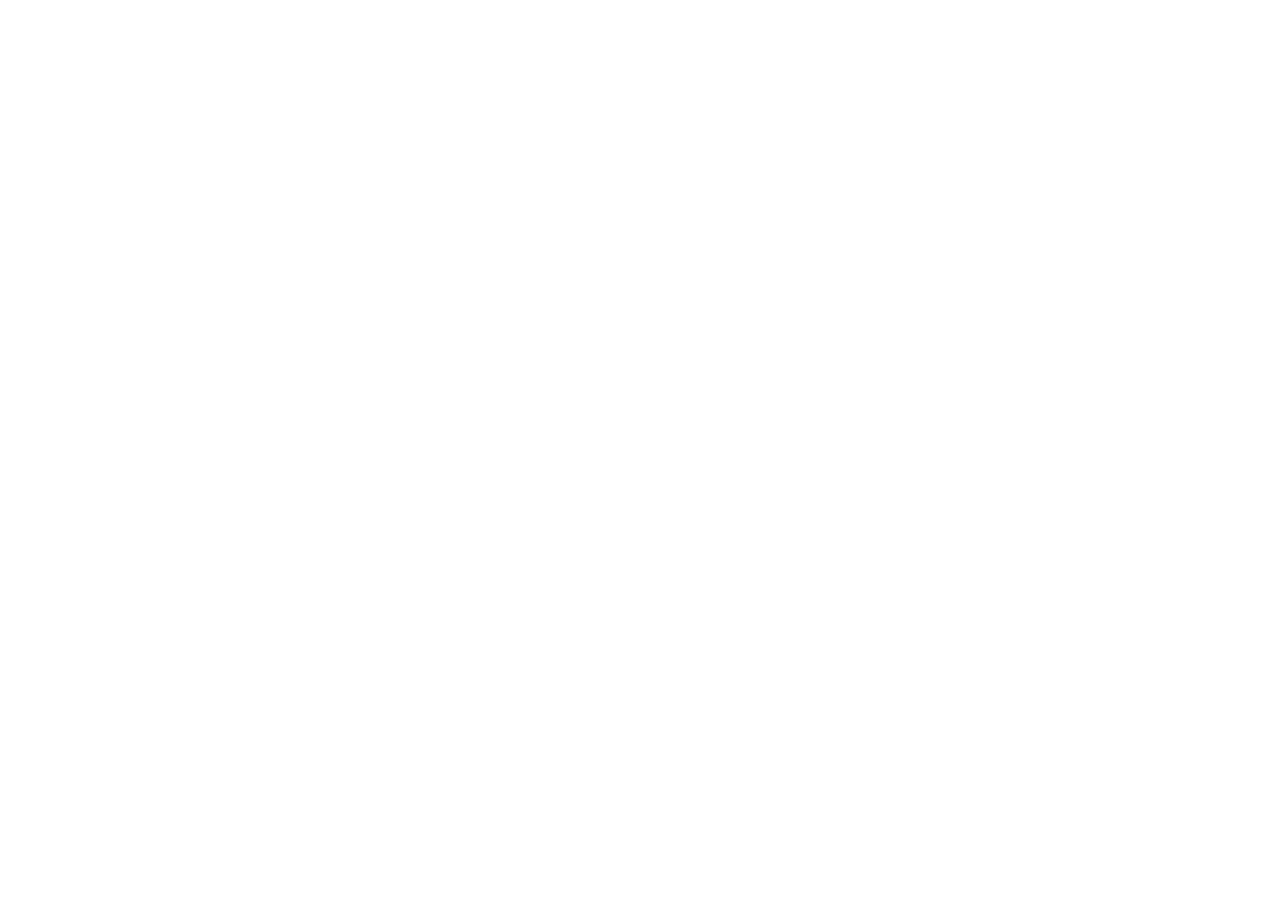
==== about.html @ e5b493dd "add new code" ====
<!DOCTYPE html>
<html lang="en">
<head>
    <meta charset="UTF-8">
    <meta http-equiv="X-UA-Compatible" content="IE=edge">
    <meta name="viewport" content="width=device-width, initial-scale=1.0">
    <title>Rosewoodt-aboutme</title>
</head>
<body>
    
</body>
</html>
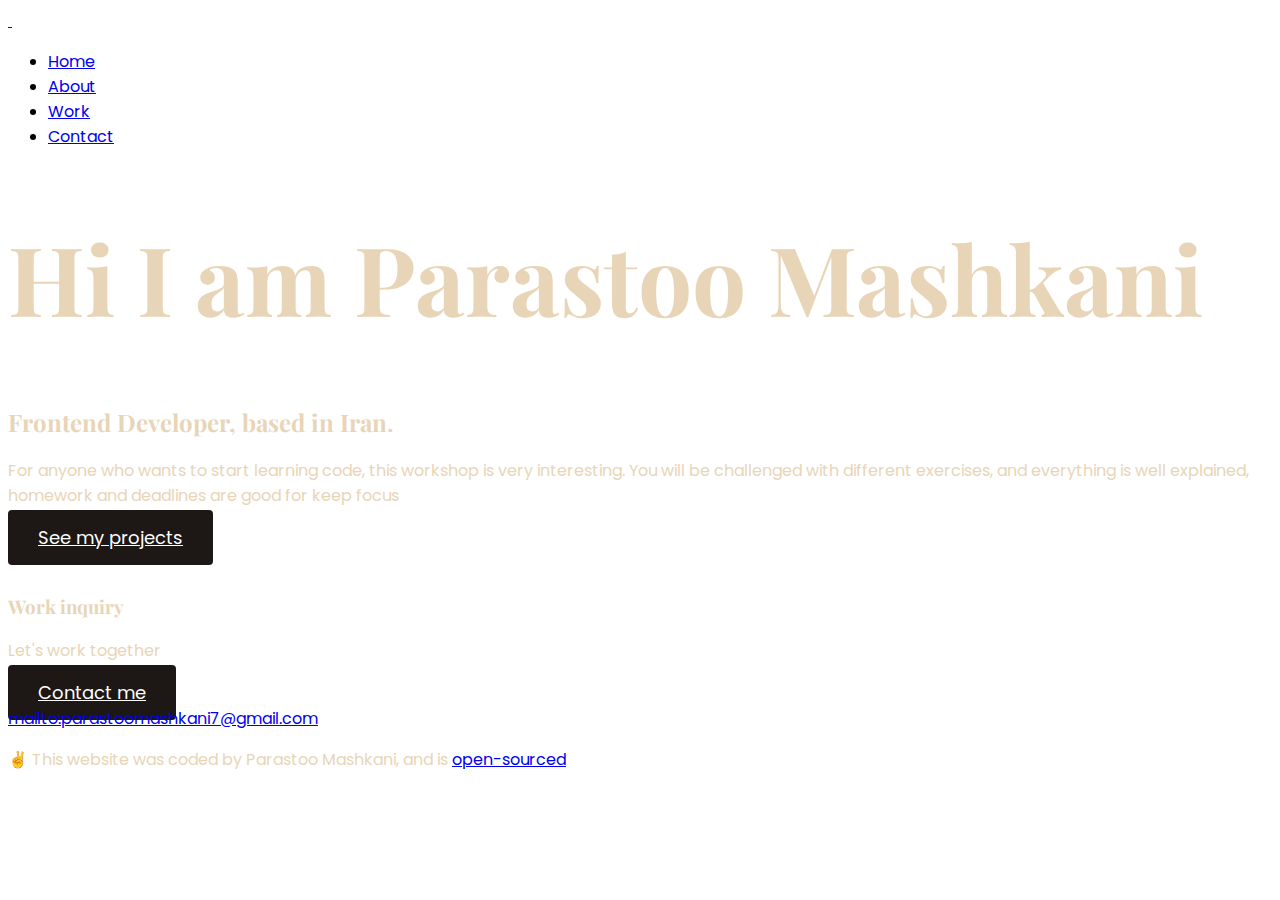
==== commit 4c678e48: "Added" ====
--- a/about.html
+++ b/about.html
@@ -5,8 +5,132 @@
     <meta http-equiv="X-UA-Compatible" content="IE=edge">
     <meta name="viewport" content="width=device-width, initial-scale=1.0">
     <title>Rosewoodt-aboutme</title>
+    <link
+      href="https://cdn.jsdelivr.net/npm/bootstrap@5.0.0-beta2/dist/css/bootstrap.min.css"
+      rel="stylesheet"
+      integrity="sha384-BmbxuPwQa2lc/FVzBcNJ7UAyJxM6wuqIj61tLrc4wSX0szH/Ev+nYRRuWlolflfl"
+      crossorigin="anonymous"
+    />
+    <link rel="preconnect" href="https://fonts.gstatic.com" />
+    <link
+      href="https://fonts.googleapis.com/css2?family=Playfair+Display:wght@700&family=Poppins:wght@500;700&display=swap"
+      rel="stylesheet"
+    />
+    <link rel="stylesheet" href="src/style.css" />
+
+    <script
+      src="https://cdn.jsdelivr.net/npm/bootstrap@5.0.0-beta2/dist/js/bootstrap.bundle.min.js"
+      integrity="sha384-b5kHyXgcpbZJO/tY9Ul7kGkf1S0CWuKcCD38l8YkeH8z8QjE0GmW1gYU5S9FOnJ0"
+      crossorigin="anonymous"
+    ></script>
+    <script
+      src="https://kit.fontawesome.com/ddc3ee268a.js"
+      crossorigin="anonymous"
+    ></script>
 </head>
 <body>
-    
+
+    <div class="about-section container">
+        <nav class="d-flex justify-content-between">
+            <a href="/">
+              <img src="img/logo--header-f9fa0540d113c086f61eb6e89466c0cbd24a42163b6a96d4b01da078803f53ee.png" class="logo d-none d-md-block" alt="" />
+              <img
+                src="img/logo-mission-94fc870e42dade11f5a87963f81fc892dd8eae4cf38c312ae3d56956cfb177de.png"
+                class="logo d-block d-md-none"
+                alt=""
+              />
+            </a>
+            <ul>
+              <li class="active">
+                <a href="/"> Home</a>
+              </li>
+              <li>
+                <a href="/about.html"> About</a>
+              </li>
+              <li>
+                <a href="/work.html"> Work</a>
+              </li>
+              <li>
+                <a href="/contact.html"> Contact</a>
+              </li>
+            </ul>
+          </nav>
+        <div class="row">
+          <div class="col-lg-6">
+            <div class="about-section-content">
+              <h1 class="mb-4">Hi I am Parastoo Mashkani</h1>
+              <h2 class="mb-4">Frontend Developer, based in Iran.</h2>
+              <p class="mb-5">
+                For anyone who wants to start learning code, this workshop is very
+                interesting. You will be challenged with different exercises, and
+                everything is well explained, homework and deadlines are good for
+                keep focus
+              </p>
+              <a href="https://www.shecodes.io/graduates/62047-parastoo-mashkani" class="btn btn-branding">See my projects</a>
+            </div>
+          </div>
+          <div class="col-lg-6">
+            <img src="img/20230130_015803.jpg" alt="" class="img-fluid" />
+          </div>
+        </div>
+        <footer class="container">
+            <div class="contact-box justify-content-between mb-5 d-none d-md-flex">
+              <div>
+                <h3>Work inquiry</h3>
+                <p class="text-muted">Let's work together</p>
+              </div>
+              <div>
+                <a
+                  href="/contact.html"
+                  class="btn btn-branding mt-3"
+                  title="Contact Patricia"
+                >
+                  Contact me
+                </a>
+              </div>
+            </div>
+            <div class="d-flex justify-content-center mb-5">
+              <a
+                href="mailto:parastoomashkani7@gmail.com"
+                class="email-link"
+                title="Email Patricia"
+              >
+              mailto:parastoomashkani7@gmail.com
+              </a>
+            </div>
+            <div class="social-links d-flex justify-content-center">
+              <a
+                href="https://github.com/parasoomashkani"
+                target="_blank"
+                title="GitHub Profile"
+              >
+                <i class="fab fa-github"></i>
+              </a>
+              <a
+                href="https://www.instragram.com/parvaz.jingili.mastan"
+                target="_blank"
+                title="instragram Profile"
+              >
+                <i class="fab fa-instagram"></i>
+              </a>
+              <a
+                href="https://github.com/parasoomashkani"
+                target="_blank"
+                title="Twitter Profile"
+              >
+                <i class="fab fa-twitter"></i>
+              </a>
+            </div>
+            <p class="text-center mt-5">
+              ✌️ This website was coded by Parastoo Mashkani, and is
+              <a
+                href="https://github.com/parasoomashkani/RozeWoodApp"
+                target="_blank"
+              >
+                open-sourced
+              </a>
+            </p>
+          </footer>
+      </div>
 </body>
 </html>--- a/src/style.css
+++ b/src/style.css
@@ -0,0 +1,61 @@
+:root {
+    --branding-color: #1d1716;
+    --secondary-color:#5e4949;
+    --heading-font-family: "Playfair Display", serif;
+    --default-font-family: "Poppins", sans-serif;
+  }
+  
+  body {
+    font-family: var(--default-font-family);
+  }
+  
+  h1,
+  h2,
+  h3,
+  h4,
+  h5,
+  h6 {
+    color:#e8d5b7;
+    font-family: var(--heading-font-family);
+    font-weight: bold;
+  }
+  
+  h1 {
+    font-size: 96px;
+    color:#e8d5b7;
+  }
+  
+  p {
+    font-weight: normal;
+    color: #e8d5b7;
+  }
+  
+  .hero {
+   background: var(--secondary-color);
+    text-align: center;
+    padding: 160px 20px;
+  }
+  
+  .hero p {
+    font-size: 36px;
+    font-weight: bold;
+    margin: 0;
+    color: #272142;
+  }
+  
+  .hero h2 {
+    font-family: var(--heading-font-family);
+    font-weight: normal;
+    line-height: 2;
+    font-size: 24px;
+  }
+  
+  .btn-branding {
+    background: var(--branding-color);
+    border-radius: 4px;
+    color: white;
+    font-size: 18px;
+    line-height: 27px;
+    padding: 15px 30px;
+  }
+  